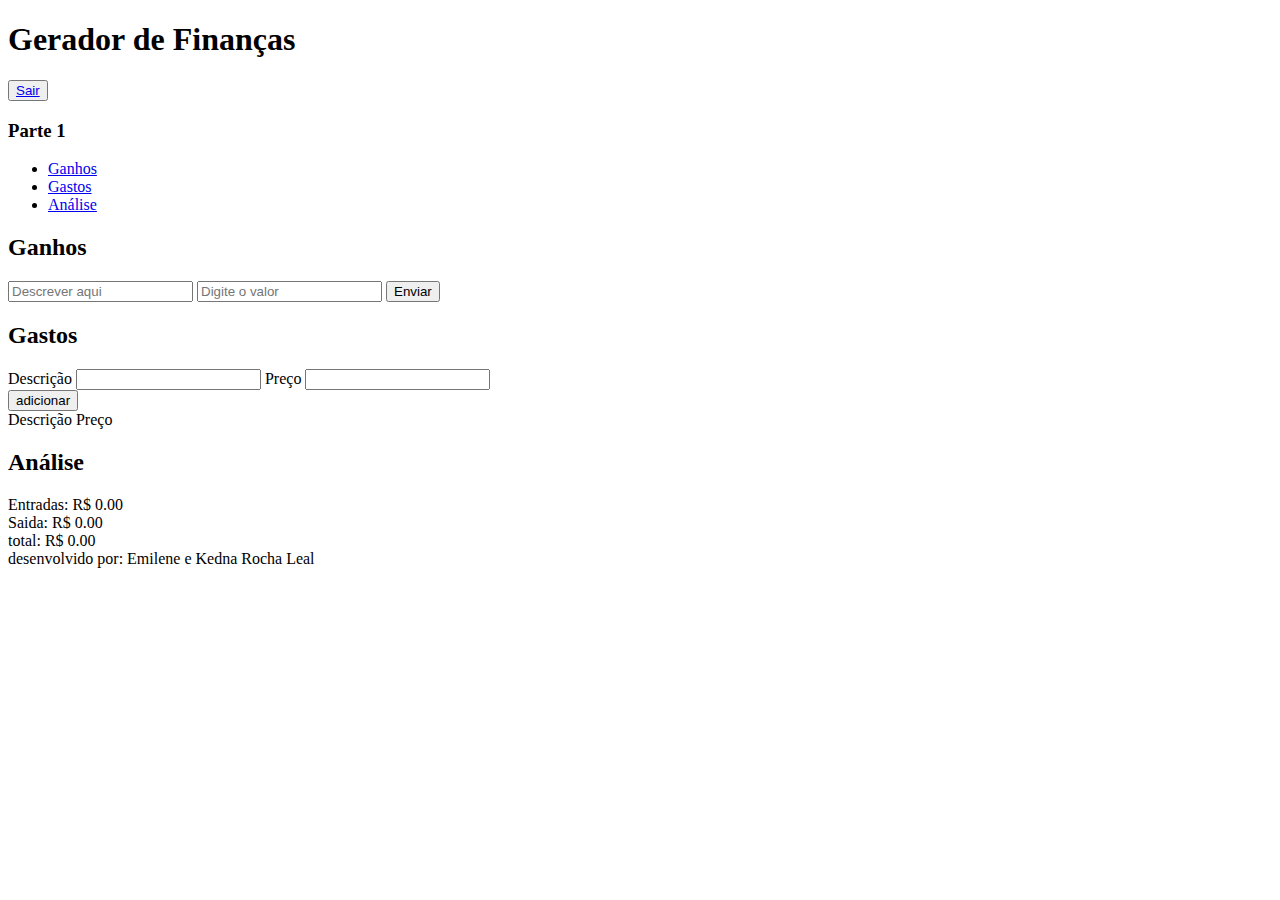
==== principal.html @ e0db1799 "Mais alterações no script e no htlml" ====
<!DOCTYPE html>
<html lang="pt-br">

<head>
    <meta charset="UTF-8">
    <meta name="viewport" content="width=device-width, initial-scale=1.0">
    <link rel="stylesheet" href="principal.css">
    <title>Gerador de Finanças </title>
</head>

<body>
    <header class="o-header">
        <h1>Gerador de Finanças </h1>
        <button><a href="index.html">Sair</a></button>
    </header>

    <aside class="o-aside" style="max-width:400px;">
        <div class="parte1">
            <h3><b>Parte 1</b></h3>
            <ul class="links">
                <li><a href="#ganhosId">Ganhos</a></br></li>
                <li><a href="#gastosId">Gastos</a><br></li>
                <li><a href="#analiseId">Análise</a></li>

            </ul>
        </div>
    </aside>
    <main class="o-main">
        <div class="container">
            <div id="ganhosId">
                <h2>Ganhos</h2>
                <div class="descricao">
                    <label for="desc"></label>
                    <input type="text" id="descGanho" placeholder="Descrever aqui">
                    <input type="number" id="valorSalario" placeholder="Digite o valor">
                    <button type="submit" id="bnt">Enviar</button>
                    <p id="p1"></p>
                </div>
            </div>
            <div id="gastosId" class="gastosId">
                <h2>Gastos</h2>
                <div class="preco">
                    <label for="desc"> Descrição</label>
                    <input type="text" , id="desc">
                    <label for="valor"> Preço</label>
                    <input type="number" id="preco">
                </div>
                <button id='butaoAdicionar'>adicionar</button>
                <div class="tabela">
                    <table>
                        <thead>
                            <tr>Descrição</tr>
                            <tr> Preço</tr>
                            <tr class="acao"></tr>
                        </thead>
                    </table>
                    <p id="p1"></p>
                </div>
            </div>
            <div class="analise" id="analiseId">
                <h2>Análise</h2>
                <div>
                    Entradas: R$
                    <span id="entrada">0.00</span>
                </div>
                <div>
                    Saida: R$
                    <span id="Saida">0.00</span>
                </div>
                <div>
                    total: R$
                    <span id="total">0.00</span>
                </div>
            </div>
        </div>
        <footer class="o-footer">desenvolvido por: Emilene e Kedna Rocha Leal</footer>
    </main> 
    <script src="script.js"></script>
</body>

</html>
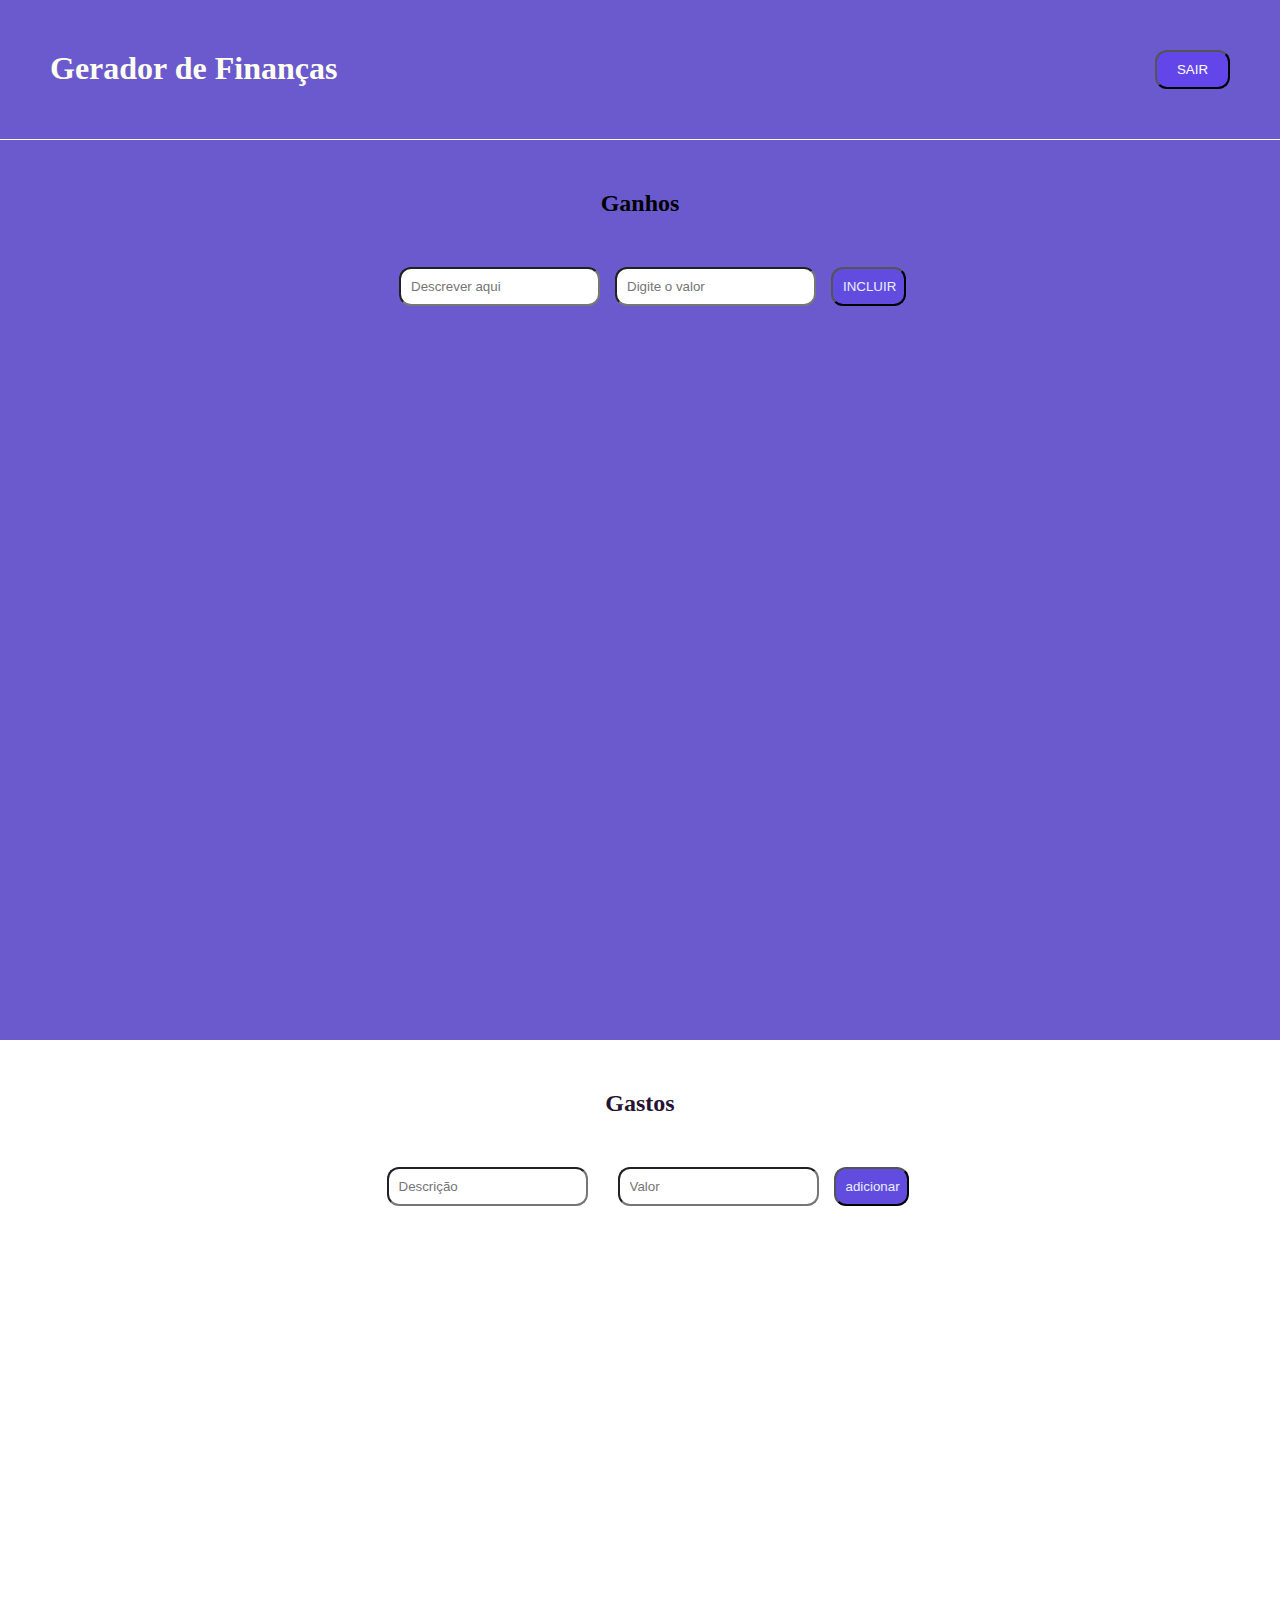
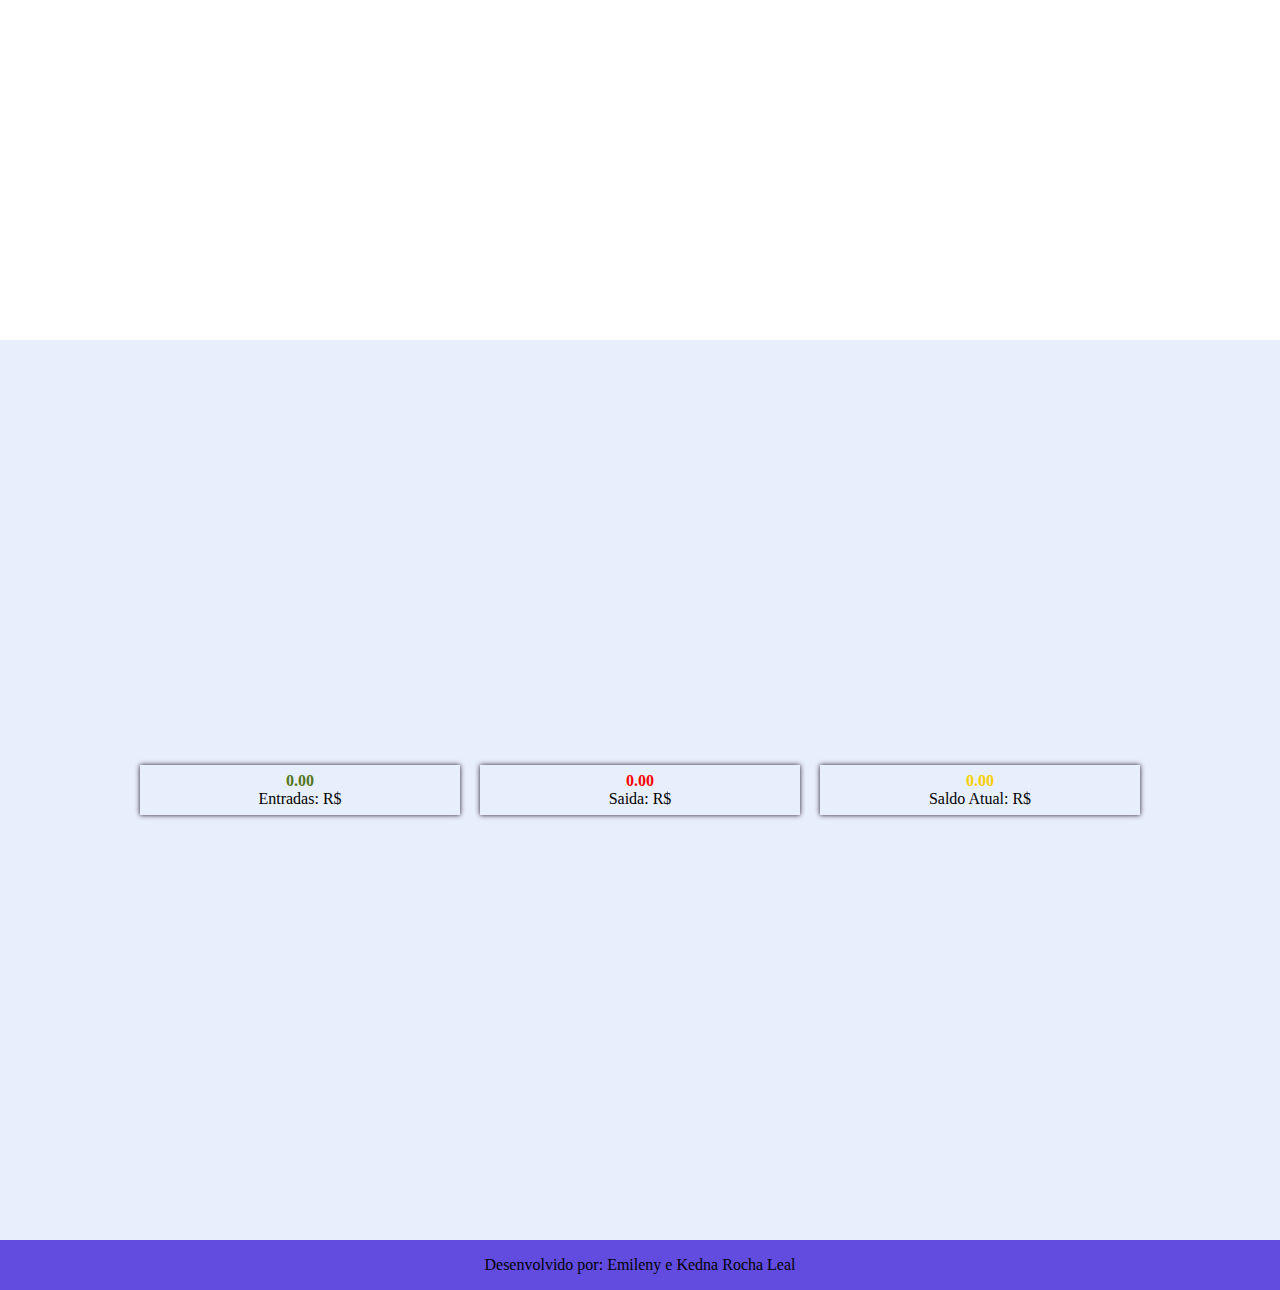
==== commit 363d5762: "css alterado" ====
--- a/principal.html
+++ b/principal.html
@@ -1,7 +1,9 @@
 <!DOCTYPE html>
 <html lang="pt-br">
+<link href='https://unpkg.com/boxicons@2.1.2/css/boxicons.min.css' rel='stylesheet'>
 
 <head>
+    <link rel="stylesheet" href="https://cdnjs.cloudflare.com/ajax/libs/font-awesome/5.15.3/css/all.min.css">
     <meta charset="UTF-8">
     <meta name="viewport" content="width=device-width, initial-scale=1.0">
     <link rel="stylesheet" href="principal.css">
@@ -11,20 +13,8 @@
 <body>
     <header class="o-header">
         <h1>Gerador de Finanças </h1>
-        <button><a href="index.html">Sair</a></button>
+        <button><a href="index.html">SAIR</a></button>
     </header>
-
-    <aside class="o-aside" style="max-width:400px;">
-        <div class="parte1">
-            <h3><b>Parte 1</b></h3>
-            <ul class="links">
-                <li><a href="#ganhosId">Ganhos</a></br></li>
-                <li><a href="#gastosId">Gastos</a><br></li>
-                <li><a href="#analiseId">Análise</a></li>
-
-            </ul>
-        </div>
-    </aside>
     <main class="o-main">
         <div class="container">
             <div id="ganhosId">
@@ -33,48 +23,44 @@
                     <label for="desc"></label>
                     <input type="text" id="descGanho" placeholder="Descrever aqui">
                     <input type="number" id="valorSalario" placeholder="Digite o valor">
-                    <button type="submit" id="bnt">Enviar</button>
-                    <p id="p1"></p>
+                    <button type="submit" id="bnt">INCLUIR</button>
+                </div>
+                <div class="tabelaGanhos">
+                    <table id="tabelaEntrada">
+                    </table>
                 </div>
             </div>
             <div id="gastosId" class="gastosId">
                 <h2>Gastos</h2>
                 <div class="preco">
-                    <label for="desc"> Descrição</label>
-                    <input type="text" , id="desc">
-                    <label for="valor"> Preço</label>
-                    <input type="number" id="preco">
+                    <label for="desc"></label>
+                    <input type="text" , id="desc" placeholder="Descrição">
+                    <label for="valor"></label>
+                    <input type="number" id="preco" placeholder="Valor">
+                    <button id='butaoAdicionar'>adicionar</button>
                 </div>
-                <button id='butaoAdicionar'>adicionar</button>
-                <div class="tabela">
-                    <table>
-                        <thead>
-                            <tr>Descrição</tr>
-                            <tr> Preço</tr>
-                            <tr class="acao"></tr>
-                        </thead>
+                <div class="tabelaGanhos">
+                    <table id="tabelaDes" class="tabelaDes">
                     </table>
-                    <p id="p1"></p>
                 </div>
             </div>
             <div class="analise" id="analiseId">
-                <h2>Análise</h2>
-                <div>
+                <div class="agrupar1">
                     Entradas: R$
-                    <span id="entrada">0.00</span>
+                    <span id="entrada" style="color: #537519;"><strong>0.00</strong></span>
                 </div>
-                <div>
+                <div class="agrupar2">
                     Saida: R$
-                    <span id="Saida">0.00</span>
+                    <span id="Saida" style="color: #f80400;"><strong>0.00</strong></span>
                 </div>
-                <div>
-                    total: R$
-                    <span id="total">0.00</span>
+                <div class="agrupar3">
+                    Saldo Atual: R$
+                    <span id="total" style="color: #f8ce03;"><strong>0.00</strong></span>
                 </div>
             </div>
         </div>
-        <footer class="o-footer">desenvolvido por: Emilene e Kedna Rocha Leal</footer>
-    </main> 
+        <footer class="o-footer">Desenvolvido por: Emileny e Kedna Rocha Leal</footer>
+    </main>
     <script src="script.js"></script>
 </body>
 
--- a/principal.css
+++ b/principal.css
@@ -0,0 +1,183 @@
+* {
+    box-sizing: border-box;
+    margin: 0;
+    padding: 0;
+}
+
+body {
+    display: grid;
+    grid-gap: 1px;
+    grid-template-areas:
+        "header header header"
+        "main main main"
+        "footer footer footer";
+    grid-template-columns: auto auto auto;
+    grid-template-rows: auto 100vh auto;
+}
+
+.o-header {
+    grid-area: header;
+    background-color: #6A5ACD;
+    text-decoration: none;
+    display: flex;
+    justify-content: space-between;
+    color: #FFFFF0;
+    padding: 50px;
+}
+
+.o-header button {
+    padding: 10px;
+    border-radius: 12px;
+    width: 75px;
+    background: #6246ea;
+}
+
+.o-header button a {
+    text-decoration: none;
+    color: #ffffff;
+}
+
+.o-main {
+    grid-area: main;
+}
+
+#ganhosId {
+    height: 100vh;
+    background-color: #6A5ACD;
+}
+
+#ganhosId h2 {
+    display: flex;
+    justify-content: center;
+    align-items: center;
+    padding-top: 50px;
+    padding-bottom: 50px;
+}
+
+.descricao {
+    display: flex;
+    justify-content: center;
+    padding-left: 10px;
+    gap: 15px;
+}
+
+.descricao input {
+    border-radius: 12px;
+    padding: 10px;
+}
+
+.descricao button {
+    padding: 10px;
+    border-radius: 12px;
+    width: 75px;
+    background:#624ce0;
+    color: #e8effc;
+}
+
+.gastosId {
+    height: 100vh;
+}
+
+.gastosId h2 {
+    display: flex;
+    justify-content: center;
+    text-align: center;
+    align-items: center;
+    color: #261332;
+    padding-top: 50px;
+    padding-bottom: 50px;
+}
+
+
+.gastosId input {
+    border-radius: 12px;
+    padding: 10px;
+}
+
+.gastosId button {
+    padding: 10px;
+    border-radius: 12px;
+    width: 75px;
+    background:#624ce0;
+    color: #e8effc;
+}
+
+.preco{
+    gap: 15px;
+}
+
+.tabelaGanhos{
+    width: 100%;
+    display: flex;
+    justify-content: center;
+}
+table{
+    width: 40%;
+    padding: 20px;
+    border-radius: 5px;
+}
+
+.deletar{
+    width: 40px;
+    text-align: center;
+}
+.preco {
+    display: flex;
+    justify-content: center;
+    align-items: center;
+    margin-bottom: 25px;
+}
+.analise{
+    height: 100vh;
+    background-color: #e8effc;
+}
+
+.analise {
+    display: flex;
+    justify-content: center;
+    align-items: center;
+}
+
+.agrupar1{
+    box-shadow: 0px 0px 5px #261332;
+    width: 150px;
+    height: 50px;
+    margin: 10px;
+} 
+
+.agrupar2{
+    box-shadow: 0px 0px 5px #261332;
+    width: 150px;
+    height: 50px;
+    margin: 10px;
+} 
+
+.agrupar3{
+    box-shadow: 0px 0px 5px #261332;
+    width: 150px;
+    height: 50px;
+    margin: 10px;
+}
+
+.analise div{
+    display: flex;
+    justify-content: center;
+    align-items: center;
+    width: 25%;
+    flex-wrap: wrap;
+    flex-direction: column-reverse;
+
+}
+
+.o-footer {
+    grid-area: footer;
+    padding: 1rem;
+}
+
+footer {
+    background-color: #624ce0;
+    text-align: center;
+    justify-content: center;
+    align-items: center;
+}
+
